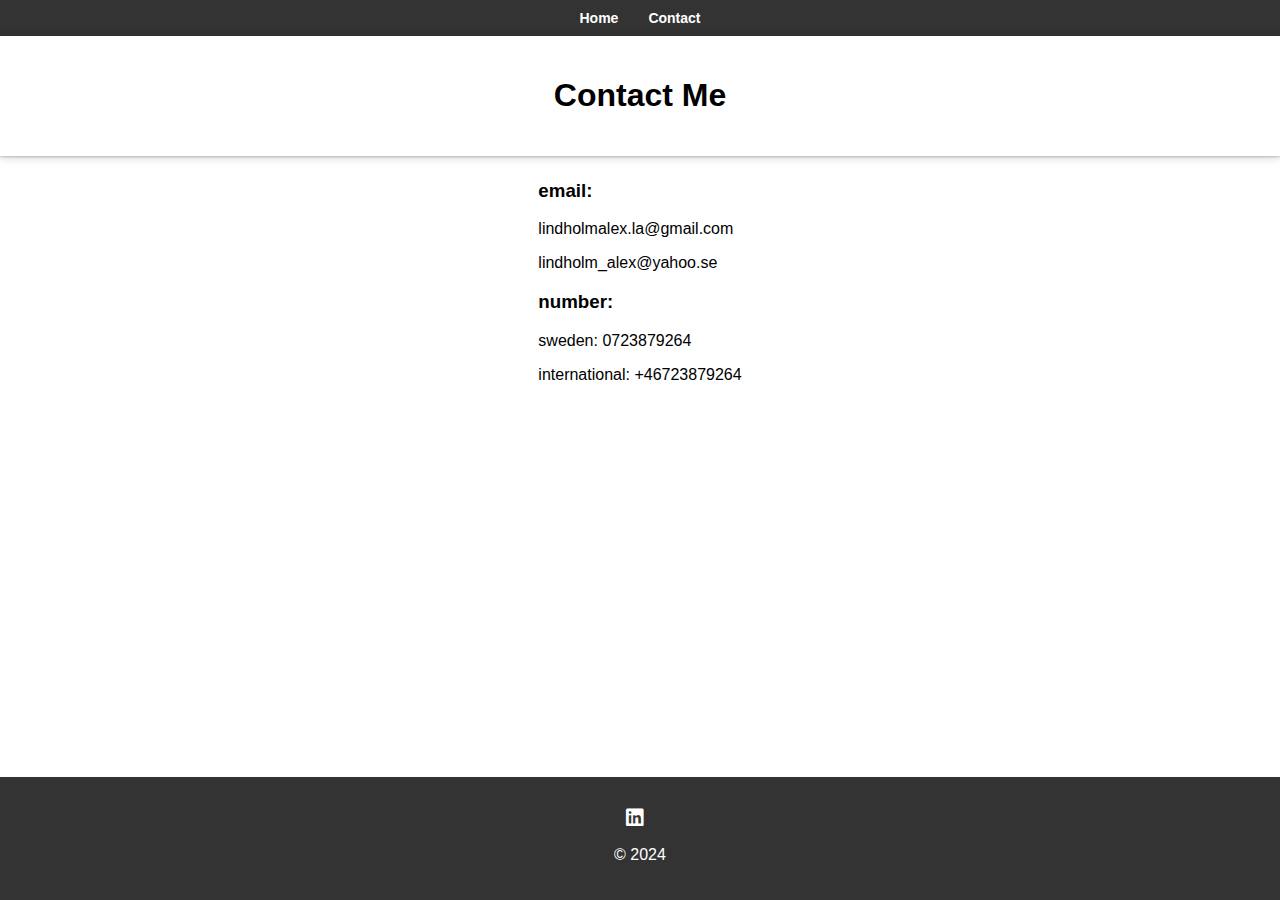
==== contact.html @ fb571bba "Add files via upload" ====
<!DOCTYPE html>
<html lang="en">
<head>
    <meta charset="UTF-8">
    <meta name="viewport" content="width=device-width, initial-scale=1.0">
    <link rel="stylesheet" href="https://cdnjs.cloudflare.com/ajax/libs/font-awesome/5.15.3/css/all.min.css">
    <link rel="stylesheet" href="style.css">
    <title>Contact Us</title>

</head>

<body>

<nav>
    <a id="over" href="index.html">Home</a>
    <a id="over" href="contact.html">Contact</a>
</nav>

<header>
    <h1>Contact Me</h1>
</header>

<section>
    <form>
        <h3>email:</h3>
        <p> lindholmalex.la@gmail.com </p>
        <p> lindholm_alex@yahoo.se </p>

        <h3>number:</h3>
        <p> sweden: 0723879264 </p>
        <p> international: +46723879264 </p>
    </form>
</section>



<footer>
    <ul class="social-icons">
        <!--
        <li><a href="https://www.facebook.com/" target="_blank"><i class="fab fa-facebook"></i></a></li>
        <li><a href="https://twitter.com/" target="_blank"><i class="fab fa-twitter"></i></a></li>
        <li><a href="https://www.instagram.com/" target="_blank"><i class="fab fa-instagram"></i></a></li>
        -->
        <li><a href="https://www.linkedin.com/in/alexander-lindholm-780298290/" target="_blank"><i class="fab fa-linkedin"></i></a></li>
    </ul>
    <p>&copy; 2024</p>
</footer>

</body>
</html>
---- style.css ----
body {
    font-family: 'Roboto', sans-serif;
    margin: 0;
    padding: 0;
    background-color: white;
    min-height: 100vh;
    display: flex;
    flex-direction: column;
}

header {
    background-color: white;
    color: black;
    padding: 20px;
    text-align: center;
    box-shadow: 0 1px 2px 0 rgba(0, 0, 0, 0.2), 0 1px 10px 0 rgba(0, 0, 0, 0.19);
    text-align: center;
}

nav {
    background-color: #333;
    padding: 10px;
    display: flex;
    justify-content: center;
}

nav a {
    margin: 0 15px;
    text-decoration: none;
    color: #ffffff;
    font-weight: bold;
    font-size: 14px;
}

section {
    padding: 5px;
    display: flex;
    justify-content: center;
    flex-wrap: wrap;
}

.product {
    border: 1px solid #ddd;
    margin: 4px;
    padding: 0px;
    background-color: white;
    max-width: 400px;
    max-height: 400px;
    border-radius: 5px;
    text-align: center;
}

.product img {
    width: 400px;
    height: 400px;
    object-fit: cover;
    /*
    border-top-right-radius: 4px;
    border-top-left-radius: 4px;
    */
    border-radius: 4px;
}

.product h2 {
    margin-top: 10px;
    font-size: 18px;
    text-align: left;
    margin-left: 5px;
}

.product p {
    color: #555;
    text-align: left;
    margin-left: 5px;
}

.product button {
    background-color: #333;
    color: white;
    border: none;
    padding: 10px 15px;
    margin-top: 10px;
    cursor: pointer;
    margin-bottom: 5px;
}

footer {
    background-color: #333;
    color: #fff;
    padding: 20px;
    text-align: center;
    margin-top: auto;
}

.social-icons {
    list-style: none;
    padding: 0;
    margin: 10px 0 0;
}

.social-icons li {
    display: inline-block;
    margin-right: 10px;
}

.social-icons a {
    color: #fff;
    text-decoration: none;
    font-size: 20px;
}

.product a:link { 
    text-decoration: none; 
    color: rgb(0, 0, 0); 
} 

.product a:visited { 
    text-decoration: none; 
    color: rgb(0, 0, 0); 
    
} 
/*
.product a:hover { 
    text-decoration: none; 
    color: rgb(255, 0, 0); 
} 

.product a:active { 
    text-decoration: none;
    color: rgb(162, 0, 255); 
}
*/
#button_m:hover {opacity: 0.7;}
#cost{
    text-align: left;
    font-weight: bold;
    color: black;
}
#cost::first-letter {
    font-size: 100%;
    color: green;
  }
#over:hover{
    color: orange;
}
.text{
    padding: 10px;
    font-size: 21px;
}
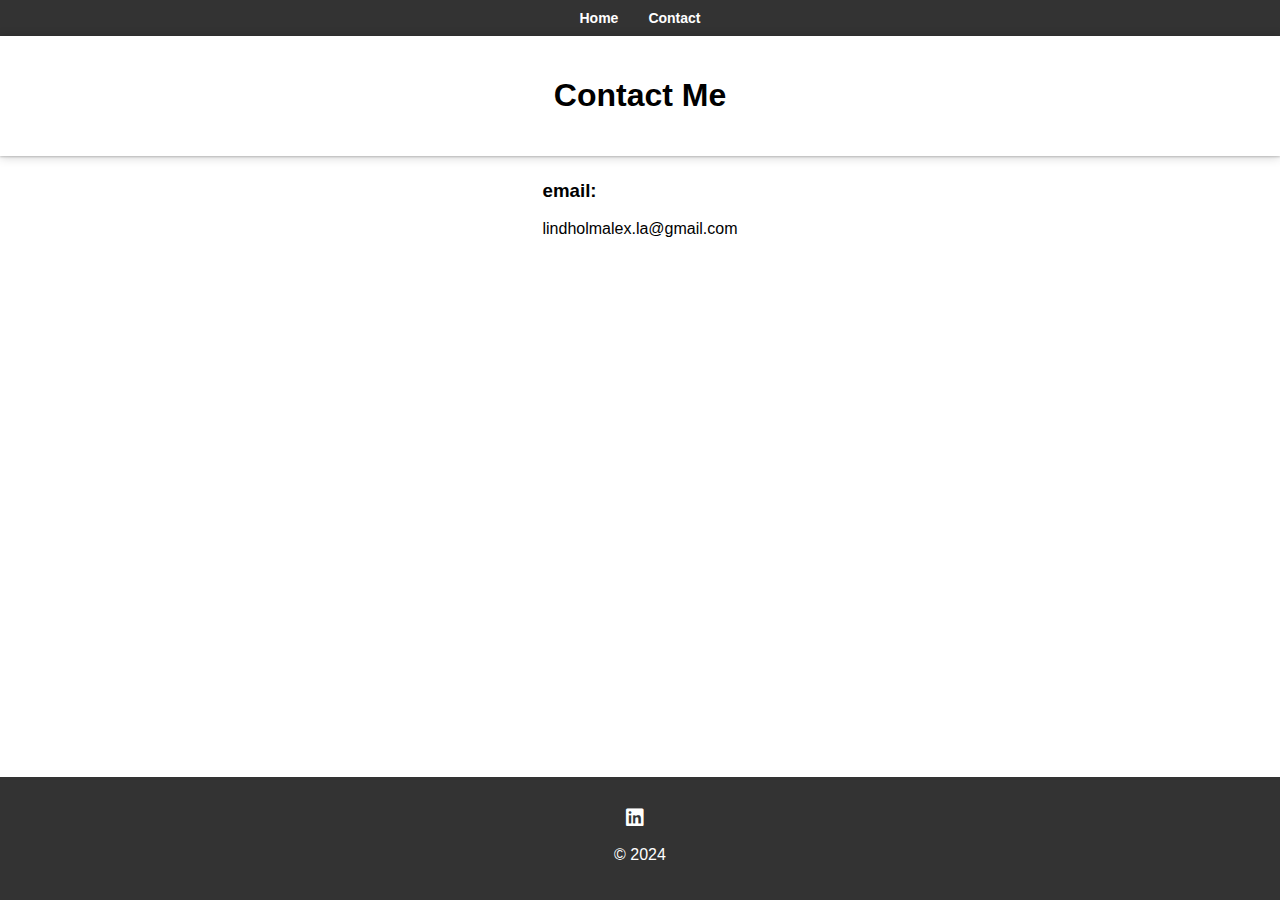
==== commit 0bad4b95: "Update contact.html" ====
--- a/contact.html
+++ b/contact.html
@@ -24,11 +24,6 @@
     <form>
         <h3>email:</h3>
         <p> lindholmalex.la@gmail.com </p>
-        <p> lindholm_alex@yahoo.se </p>
-
-        <h3>number:</h3>
-        <p> sweden: 0723879264 </p>
-        <p> international: +46723879264 </p>
     </form>
 </section>
 
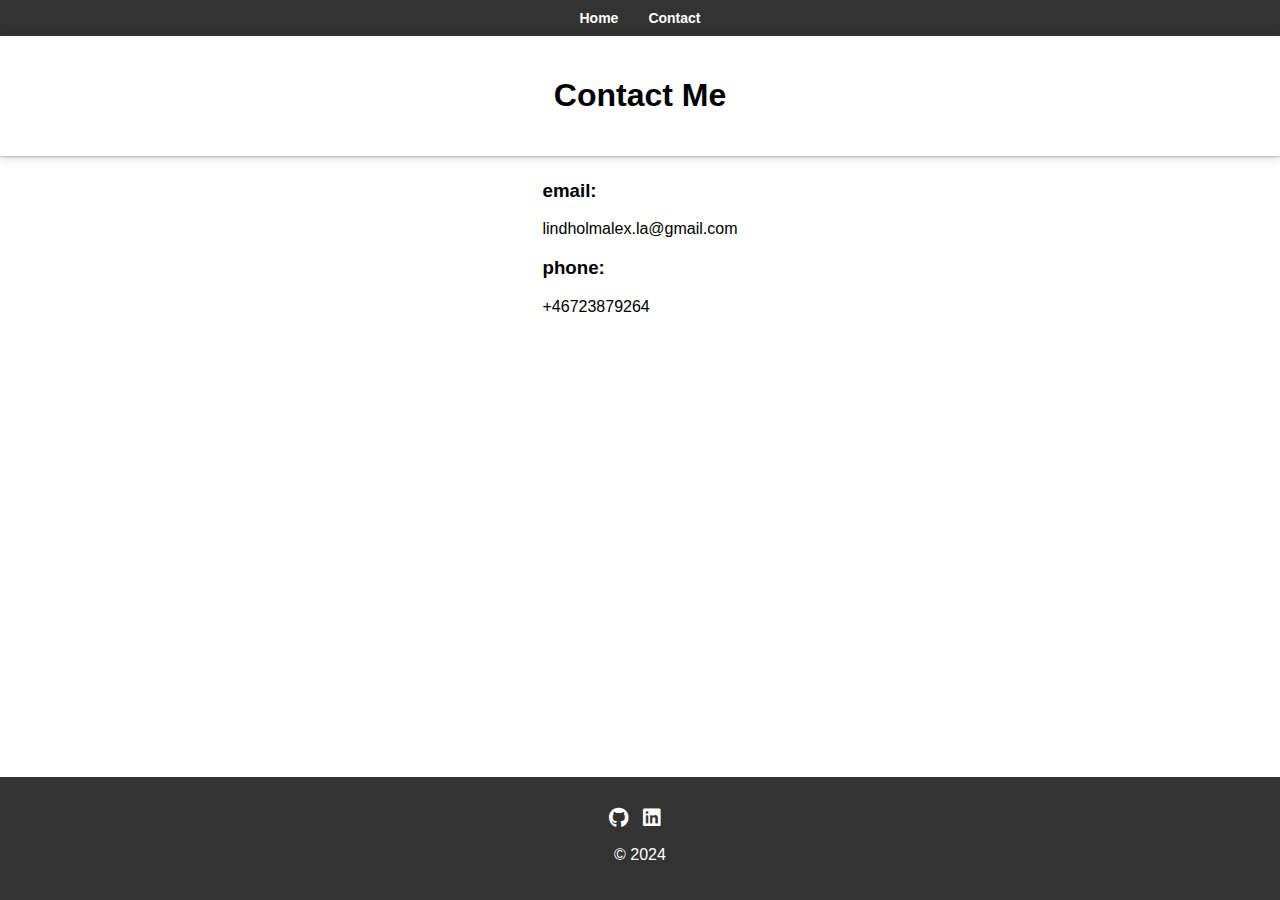
==== commit 8f9d0fe4: "Your descriptive commit message here" ====
--- a/contact.html
+++ b/contact.html
@@ -22,8 +22,10 @@
 
 <section>
     <form>
-        <h3>email:</h3>
+        <h3>email: </h3>
         <p> lindholmalex.la@gmail.com </p>
+        <h3>phone: </h3>
+        <p> +46723879264 </p>
     </form>
 </section>
 
@@ -31,11 +33,7 @@
 
 <footer>
     <ul class="social-icons">
-        <!--
-        <li><a href="https://www.facebook.com/" target="_blank"><i class="fab fa-facebook"></i></a></li>
-        <li><a href="https://twitter.com/" target="_blank"><i class="fab fa-twitter"></i></a></li>
-        <li><a href="https://www.instagram.com/" target="_blank"><i class="fab fa-instagram"></i></a></li>
-        -->
+        <li><a href="https://github.com/Alex0424" target="_blank"><i class="fab fa-github"></i></a></li>
         <li><a href="https://www.linkedin.com/in/alexander-lindholm-780298290/" target="_blank"><i class="fab fa-linkedin"></i></a></li>
     </ul>
     <p>&copy; 2024</p>
--- a/style.css
+++ b/style.css
@@ -44,15 +44,15 @@
     margin: 4px;
     padding: 0px;
     background-color: white;
-    max-width: 400px;
-    max-height: 400px;
+    max-width: 200px;
+    max-height: 200px;
     border-radius: 5px;
     text-align: center;
 }
 
 .product img {
-    width: 400px;
-    height: 400px;
+    width: 200px;
+    height: 200px;
     object-fit: cover;
     /*
     border-top-right-radius: 4px;
@@ -141,9 +141,33 @@
     color: green;
   }
 #over:hover{
-    color: orange;
+    color: purple;
 }
 .text{
     padding: 10px;
     font-size: 21px;
 }
+
+.button {
+    border: none;
+    color: white;
+    padding: 16px 32px;
+    text-align: center;
+    text-decoration: none;
+    display: inline-block;
+    font-size: 16px;
+    margin: 4px 2px;
+    transition-duration: 0.4s;
+    cursor: pointer;
+  }
+  
+  .button1 {
+    background-color: white; 
+    color: black; 
+    border: 2px solid #04AA6D;
+  }
+  
+  .button1:hover {
+    background-color: #04AA6D;
+    color: white;
+  }